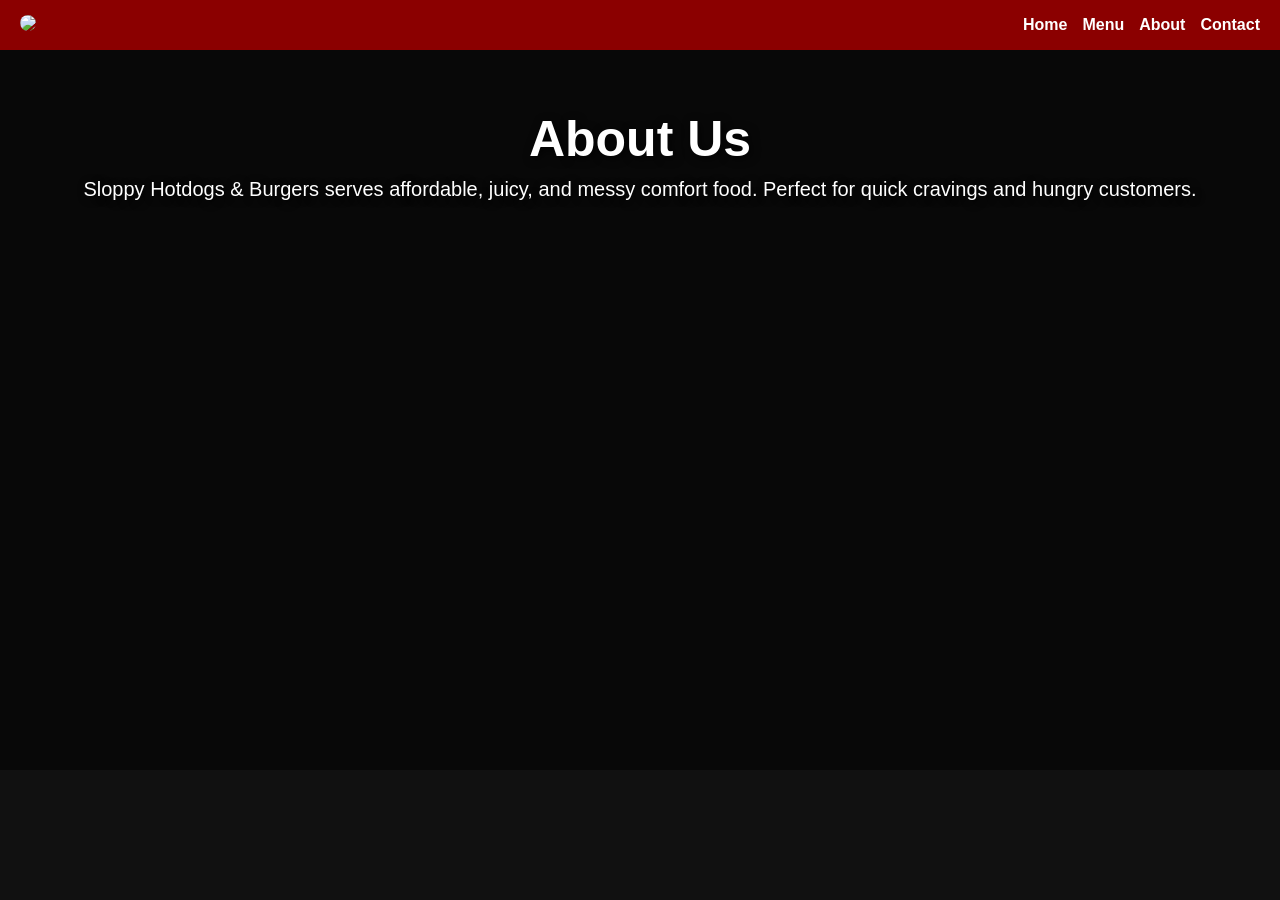
==== about.html @ 6fa1f7a7 "Add files via upload" ====
<!DOCTYPE html>
<html>
<head>
  <title>Sloppy - About</title>
  <link rel="stylesheet" href="style.css">
</head>

<body>

<header>
  <div class="logo">
    <img src="logo.png">
  </div>

  <nav>
    <a href="index.html">Home</a>
    <a href="menu.html">Menu</a>
    <a href="about.html">About</a>
    <a href="contact.html">Contact</a>
  </nav>
</header>

<section class="page">
  <h1>About Us</h1>
  <p>
    Sloppy Hotdogs & Burgers serves affordable, juicy, and messy comfort food.
    Perfect for quick cravings and hungry customers.
  </p>
</section>

</body>
</html>
---- style.css ----
* {
  margin: 0;
  padding: 0;
  box-sizing: border-box;
  font-family: Arial, sans-serif;
}

/* BODY */
body {
  background: #111;
}

/* HEADER */
header {
  display: flex;
  justify-content: space-between;
  align-items: center;
  padding: 15px 20px;
  background: #8b0000;
}

/* LOGO */
.logo img {
  height: 55px;
  width: auto;
  border-radius: 8px;
}

/* NAVIGATION */
nav {
  display: flex;
  gap: 15px;
}

nav a {
  color: white;
  text-decoration: none;
  font-weight: bold;
  transition: 0.3s;
}

nav a:hover {
  color: #ffcc00;
}

/* HOME HERO */
.hero {
  min-height: 80vh;

  background:
    linear-gradient(rgba(0,0,0,0.55), rgba(0,0,0,0.55)),
    url("https://images.unsplash.com/photo-1568901346375-23c9450c58cd?q=80&w=1600&auto=format&fit=crop");

  background-position: center;
  background-size: cover;
  background-repeat: no-repeat;

  display: flex;
  flex-direction: column;
  justify-content: center;
  align-items: center;

  text-align: center;
  color: white;
  padding: 20px;
}

/* OTHER PAGES BACKGROUND */
.page {
  min-height: 80vh;

  background:
    linear-gradient(rgba(0,0,0,0.55), rgba(0,0,0,0.55)),
    url("https://images.unsplash.com/photo-1568901346375-23c9450c58cd?q=80&w=1600&auto=format&fit=crop");

  background-position: center;
  background-size: cover;
  background-repeat: no-repeat;

  color: white;
  padding: 60px 20px;
  text-align: center;
}

/* HEADINGS */
.hero h1,
.page h1 {
  font-size: 50px;
  font-weight: bold;
  text-shadow: 2px 2px 10px rgba(0,0,0,0.8);
}

/* TEXT */
.hero p,
.page p {
  margin-top: 10px;
  font-size: 20px;
  text-shadow: 2px 2px 8px rgba(0,0,0,0.8);
}

/* BUTTON */
.btn {
  margin-top: 20px;
  padding: 12px 25px;
  background: #ffcc00;
  color: black;
  text-decoration: none;
  border-radius: 6px;
  font-weight: bold;
  transition: 0.3s;
}

.btn:hover {
  background: #ffd633;
  transform: scale(1.05);
}

/* MENU GRID */
.menu-grid {
  display: grid;
  grid-template-columns: repeat(3, 1fr);
  gap: 20px;
  margin-top: 30px;
}

/* MENU CARD (FIXED - NO WHITE BOX) */
.card {
  background: rgba(0,0,0,0.4);
  color: white;
  padding: 25px;
  border-radius: 12px;
  border: 1px solid rgba(255,255,255,0.2);
  backdrop-filter: blur(6px);
  transition: 0.3s;
}

.card:hover {
  transform: translateY(-5px);
  box-shadow: 0 10px 20px rgba(0,0,0,0.4);
}

/* PRICE */
.card p {
  margin-top: 15px;
  color: #ffcc00;
  font-size: 22px;
  font-weight: bold;
  text-shadow: none;
}

/* FOOTER */
footer {
  background: #111;
  color: white;
  text-align: center;
  padding: 15px;
}

/* MOBILE RESPONSIVE */
@media (max-width: 768px) {

  header {
    flex-direction: column;
    gap: 15px;
  }

  nav {
    flex-direction: column;
    align-items: center;
  }

  .hero h1,
  .page h1 {
    font-size: 34px;
  }

  .hero p,
  .page p {
    font-size: 16px;
  }

  .menu-grid {
    grid-template-columns: 1fr;
  }
}
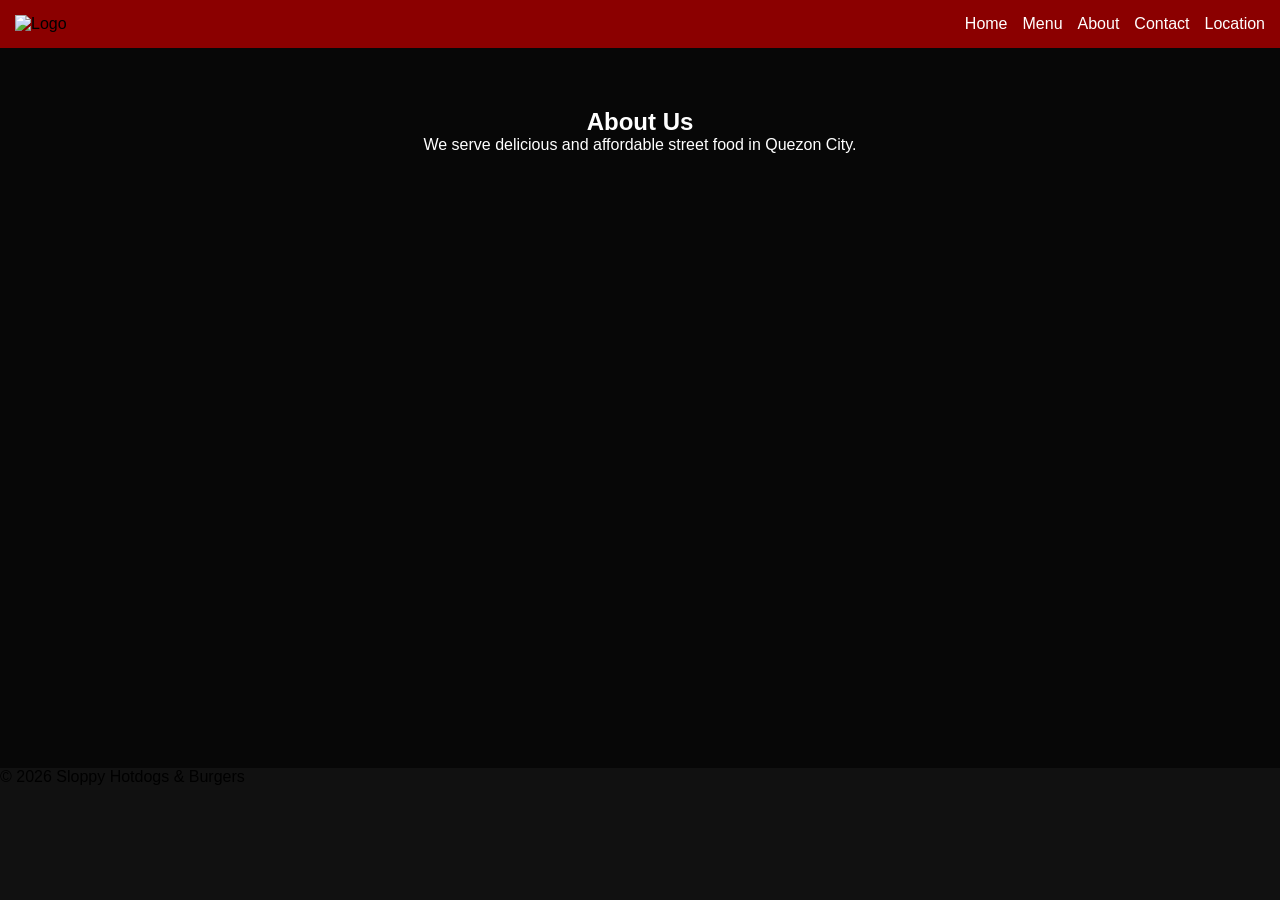
==== commit 9958e5b2: "Add files via upload" ====
--- a/about.html
+++ b/about.html
@@ -1,7 +1,10 @@
 <!DOCTYPE html>
-<html>
+<html lang="en">
+
 <head>
-  <title>Sloppy - About</title>
+  <meta charset="UTF-8">
+  <meta name="viewport" content="width=device-width, initial-scale=1.0">
+  <title>About</title>
   <link rel="stylesheet" href="style.css">
 </head>
 
@@ -9,24 +12,26 @@
 
 <header>
   <div class="logo">
-    <img src="logo.png">
+    <img src="logo.png" alt="Logo">
   </div>
 
-  <nav>
+  <nav class="nav-center">
     <a href="index.html">Home</a>
     <a href="menu.html">Menu</a>
     <a href="about.html">About</a>
     <a href="contact.html">Contact</a>
+    <a href="location.html">Location</a>
   </nav>
 </header>
 
 <section class="page">
   <h1>About Us</h1>
-  <p>
-    Sloppy Hotdogs & Burgers serves affordable, juicy, and messy comfort food.
-    Perfect for quick cravings and hungry customers.
-  </p>
+  <p>We serve delicious and affordable street food in Quezon City.</p>
 </section>
+
+<footer>
+  <p>© 2026 Sloppy Hotdogs & Burgers</p>
+</footer>
 
 </body>
 </html>
--- a/style.css
+++ b/style.css
@@ -5,28 +5,34 @@
   font-family: Arial, sans-serif;
 }
 
-/* BODY */
+html {
+  scroll-behavior: smooth;
+}
+
 body {
   background: #111;
+  animation: fadeIn 0.8s ease-in;
+}
+
+@keyframes fadeIn {
+  from { opacity: 0; }
+  to { opacity: 1; }
 }
 
 /* HEADER */
 header {
   display: flex;
   justify-content: space-between;
+  padding: 15px;
+  background: #8b0000;
   align-items: center;
-  padding: 15px 20px;
-  background: #8b0000;
 }
 
-/* LOGO */
 .logo img {
   height: 55px;
-  width: auto;
-  border-radius: 8px;
 }
 
-/* NAVIGATION */
+/* NAV */
 nav {
   display: flex;
   gap: 15px;
@@ -35,87 +41,65 @@
 nav a {
   color: white;
   text-decoration: none;
-  font-weight: bold;
+  position: relative;
+}
+
+nav a::after {
+  content: "";
+  width: 0%;
+  height: 2px;
+  background: yellow;
+  position: absolute;
+  left: 0;
+  bottom: -4px;
   transition: 0.3s;
 }
 
-nav a:hover {
-  color: #ffcc00;
+nav a:hover::after {
+  width: 100%;
 }
 
-/* HOME HERO */
+/* HERO */
 .hero {
   min-height: 80vh;
+  background: linear-gradient(rgba(0,0,0,0.6), rgba(0,0,0,0.6)),
+  url("https://images.unsplash.com/photo-1568901346375-23c9450c58cd?q=80&w=1600");
 
-  background:
-    linear-gradient(rgba(0,0,0,0.55), rgba(0,0,0,0.55)),
-    url("https://images.unsplash.com/photo-1568901346375-23c9450c58cd?q=80&w=1600&auto=format&fit=crop");
-
-  background-position: center;
   background-size: cover;
-  background-repeat: no-repeat;
-
+  color: white;
   display: flex;
   flex-direction: column;
   justify-content: center;
   align-items: center;
 
-  text-align: center;
-  color: white;
-  padding: 20px;
+  animation: slideUp 0.8s ease forwards;
 }
 
-/* OTHER PAGES BACKGROUND */
+@keyframes slideUp {
+  from { opacity: 0; transform: translateY(30px); }
+  to { opacity: 1; transform: translateY(0); }
+}
+
+/* PAGE */
 .page {
   min-height: 80vh;
+  background: linear-gradient(rgba(0,0,0,0.6), rgba(0,0,0,0.6)),
+  url("https://images.unsplash.com/photo-1568901346375-23c9450c58cd?q=80&w=1600");
 
-  background:
-    linear-gradient(rgba(0,0,0,0.55), rgba(0,0,0,0.55)),
-    url("https://images.unsplash.com/photo-1568901346375-23c9450c58cd?q=80&w=1600&auto=format&fit=crop");
-
-  background-position: center;
   background-size: cover;
-  background-repeat: no-repeat;
-
   color: white;
   padding: 60px 20px;
   text-align: center;
+
+  animation: fadeUp 0.8s ease forwards;
 }
 
-/* HEADINGS */
-.hero h1,
-.page h1 {
-  font-size: 50px;
-  font-weight: bold;
-  text-shadow: 2px 2px 10px rgba(0,0,0,0.8);
+@keyframes fadeUp {
+  from { opacity: 0; transform: translateY(20px); }
+  to { opacity: 1; transform: translateY(0); }
 }
 
-/* TEXT */
-.hero p,
-.page p {
-  margin-top: 10px;
-  font-size: 20px;
-  text-shadow: 2px 2px 8px rgba(0,0,0,0.8);
-}
-
-/* BUTTON */
-.btn {
-  margin-top: 20px;
-  padding: 12px 25px;
-  background: #ffcc00;
-  color: black;
-  text-decoration: none;
-  border-radius: 6px;
-  font-weight: bold;
-  transition: 0.3s;
-}
-
-.btn:hover {
-  background: #ffd633;
-  transform: scale(1.05);
-}
-
-/* MENU GRID */
+/* MENU */
 .menu-grid {
   display: grid;
   grid-template-columns: repeat(3, 1fr);
@@ -123,63 +107,52 @@
   margin-top: 30px;
 }
 
-/* MENU CARD (FIXED - NO WHITE BOX) */
 .card {
   background: rgba(0,0,0,0.4);
-  color: white;
-  padding: 25px;
+  padding: 20px;
   border-radius: 12px;
   border: 1px solid rgba(255,255,255,0.2);
-  backdrop-filter: blur(6px);
-  transition: 0.3s;
+
+  opacity: 0;
+  transform: translateY(30px);
+  animation: popIn 0.6s ease forwards;
 }
 
-.card:hover {
-  transform: translateY(-5px);
-  box-shadow: 0 10px 20px rgba(0,0,0,0.4);
+.card:nth-child(1) { animation-delay: 0.2s; }
+.card:nth-child(2) { animation-delay: 0.4s; }
+.card:nth-child(3) { animation-delay: 0.6s; }
+
+@keyframes popIn {
+  to { opacity: 1; transform: translateY(0); }
 }
 
-/* PRICE */
 .card p {
-  margin-top: 15px;
-  color: #ffcc00;
+  color: yellow;
   font-size: 22px;
-  font-weight: bold;
-  text-shadow: none;
 }
 
-/* FOOTER */
-footer {
-  background: #111;
-  color: white;
-  text-align: center;
-  padding: 15px;
+/* BUTTON */
+.btn {
+  background: yellow;
+  padding: 10px 20px;
+  border-radius: 6px;
+  display: inline-block;
+  margin-top: 20px;
 }
 
-/* MOBILE RESPONSIVE */
-@media (max-width: 768px) {
+/* MAP */
+.map-container {
+  max-width: 900px;
+  margin: auto;
+}
 
-  header {
-    flex-direction: column;
-    gap: 15px;
+/* MOBILE */
+@media(max-width:768px){
+  .menu-grid {
+    grid-template-columns: 1fr;
   }
 
   nav {
     flex-direction: column;
-    align-items: center;
-  }
-
-  .hero h1,
-  .page h1 {
-    font-size: 34px;
-  }
-
-  .hero p,
-  .page p {
-    font-size: 16px;
-  }
-
-  .menu-grid {
-    grid-template-columns: 1fr;
   }
 }
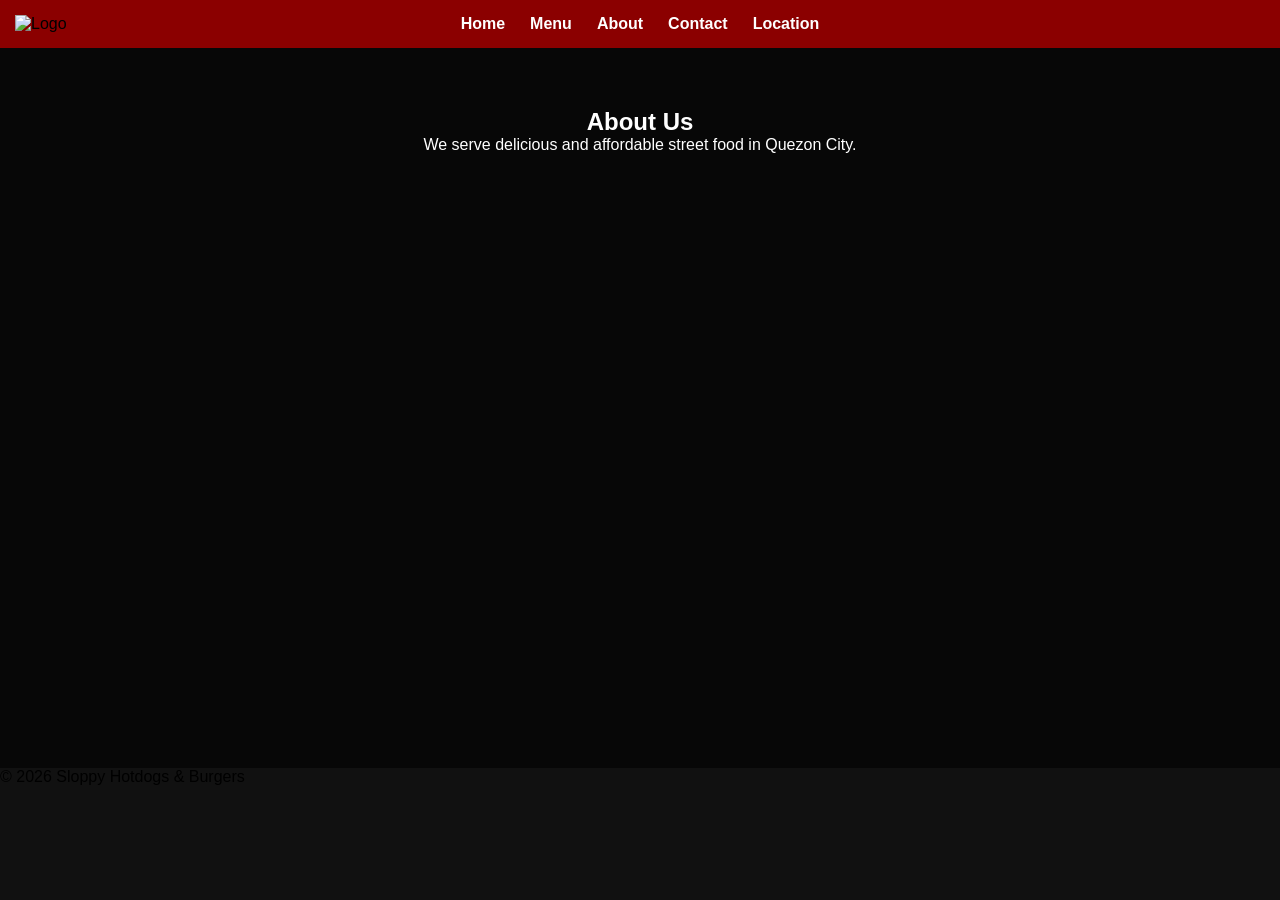
==== commit ff825970: "Add files via upload" ====
--- a/about.html
+++ b/about.html
@@ -1,37 +1,57 @@
 <!DOCTYPE html>
 <html lang="en">
-
 <head>
   <meta charset="UTF-8">
   <meta name="viewport" content="width=device-width, initial-scale=1.0">
   <title>About</title>
+
   <link rel="stylesheet" href="style.css">
 </head>
 
 <body>
 
 <header>
+
   <div class="logo">
     <img src="logo.png" alt="Logo">
   </div>
 
-  <nav class="nav-center">
+  <div class="menu-toggle" id="menu-toggle">
+    ☰
+  </div>
+
+  <nav class="nav-center" id="nav-center">
     <a href="index.html">Home</a>
     <a href="menu.html">Menu</a>
     <a href="about.html">About</a>
     <a href="contact.html">Contact</a>
     <a href="location.html">Location</a>
   </nav>
+
 </header>
 
 <section class="page">
+
   <h1>About Us</h1>
-  <p>We serve delicious and affordable street food in Quezon City.</p>
+
+  <p>
+    We serve delicious and affordable street food in Quezon City.
+  </p>
+
 </section>
 
 <footer>
   <p>© 2026 Sloppy Hotdogs & Burgers</p>
 </footer>
 
+<script>
+const menuToggle = document.getElementById("menu-toggle");
+const navCenter = document.getElementById("nav-center");
+
+menuToggle.addEventListener("click", () => {
+  navCenter.classList.toggle("active");
+});
+</script>
+
 </body>
 </html>
--- a/style.css
+++ b/style.css
@@ -11,133 +11,177 @@
 
 body {
   background: #111;
-  animation: fadeIn 0.8s ease-in;
+  animation: fadeIn 0.6s ease-in;
 }
 
 @keyframes fadeIn {
-  from { opacity: 0; }
-  to { opacity: 1; }
+  from {
+    opacity: 0;
+  }
+
+  to {
+    opacity: 1;
+  }
 }
 
 /* HEADER */
 header {
+  position: sticky;
+  top: 0;
+  z-index: 1000;
+
   display: flex;
+  align-items: center;
   justify-content: space-between;
+
   padding: 15px;
   background: #8b0000;
-  align-items: center;
-}
-
+}
+
+/* LOGO */
 .logo img {
   height: 55px;
 }
 
 /* NAV */
-nav {
+.nav-center {
   display: flex;
-  gap: 15px;
-}
-
-nav a {
+  gap: 25px;
+
+  position: absolute;
+  left: 50%;
+  transform: translateX(-50%);
+}
+
+/* LINKS */
+.nav-center a {
   color: white;
   text-decoration: none;
+  font-weight: bold;
   position: relative;
-}
-
-nav a::after {
+  transition: 0.3s;
+}
+
+/* UNDERLINE EFFECT */
+.nav-center a::after {
   content: "";
+  position: absolute;
+
+  left: 0;
+  bottom: -4px;
+
   width: 0%;
   height: 2px;
-  background: yellow;
-  position: absolute;
-  left: 0;
-  bottom: -4px;
+
+  background: #ffcc00;
+
   transition: 0.3s;
 }
 
-nav a:hover::after {
+.nav-center a:hover {
+  color: #ffcc00;
+}
+
+.nav-center a:hover::after {
   width: 100%;
 }
 
 /* HERO */
 .hero {
   min-height: 80vh;
-  background: linear-gradient(rgba(0,0,0,0.6), rgba(0,0,0,0.6)),
-  url("https://images.unsplash.com/photo-1568901346375-23c9450c58cd?q=80&w=1600");
+
+  background:
+    linear-gradient(rgba(0,0,0,0.6), rgba(0,0,0,0.6)),
+    url("https://images.unsplash.com/photo-1568901346375-23c9450c58cd?q=80&w=1600");
 
   background-size: cover;
-  color: white;
+  background-position: center;
+
+  color: white;
+
   display: flex;
   flex-direction: column;
   justify-content: center;
   align-items: center;
 
-  animation: slideUp 0.8s ease forwards;
+  text-align: center;
+
+  animation: slideUp 0.7s ease;
 }
 
 @keyframes slideUp {
-  from { opacity: 0; transform: translateY(30px); }
-  to { opacity: 1; transform: translateY(0); }
+  from {
+    opacity: 0;
+    transform: translateY(30px);
+  }
+
+  to {
+    opacity: 1;
+    transform: translateY(0);
+  }
 }
 
 /* PAGE */
 .page {
   min-height: 80vh;
-  background: linear-gradient(rgba(0,0,0,0.6), rgba(0,0,0,0.6)),
-  url("https://images.unsplash.com/photo-1568901346375-23c9450c58cd?q=80&w=1600");
+
+  background:
+    linear-gradient(rgba(0,0,0,0.6), rgba(0,0,0,0.6)),
+    url("https://images.unsplash.com/photo-1568901346375-23c9450c58cd?q=80&w=1600");
 
   background-size: cover;
-  color: white;
+  background-position: center;
+
+  color: white;
+
   padding: 60px 20px;
   text-align: center;
-
-  animation: fadeUp 0.8s ease forwards;
-}
-
-@keyframes fadeUp {
-  from { opacity: 0; transform: translateY(20px); }
-  to { opacity: 1; transform: translateY(0); }
-}
-
-/* MENU */
+}
+
+/* MENU GRID */
 .menu-grid {
   display: grid;
   grid-template-columns: repeat(3, 1fr);
+
   gap: 20px;
   margin-top: 30px;
 }
 
+/* CARD */
 .card {
   background: rgba(0,0,0,0.4);
+
   padding: 20px;
   border-radius: 12px;
+
   border: 1px solid rgba(255,255,255,0.2);
 
-  opacity: 0;
-  transform: translateY(30px);
-  animation: popIn 0.6s ease forwards;
-}
-
-.card:nth-child(1) { animation-delay: 0.2s; }
-.card:nth-child(2) { animation-delay: 0.4s; }
-.card:nth-child(3) { animation-delay: 0.6s; }
-
-@keyframes popIn {
-  to { opacity: 1; transform: translateY(0); }
-}
-
+  transition: 0.3s;
+}
+
+.card:hover {
+  transform: translateY(-10px);
+}
+
+/* PRICE */
 .card p {
-  color: yellow;
+  color: #ffcc00;
   font-size: 22px;
 }
 
 /* BUTTON */
 .btn {
-  background: yellow;
+  background: #ffcc00;
+  color: black;
+
+  text-decoration: none;
+
   padding: 10px 20px;
   border-radius: 6px;
+
+  margin-top: 20px;
+
   display: inline-block;
-  margin-top: 20px;
 }
 
 /* MAP */
@@ -146,13 +190,56 @@
   margin: auto;
 }
 
+/* HAMBURGER */
+.menu-toggle {
+  display: none;
+  font-size: 30px;
+  color: white;
+  cursor: pointer;
+}
+
 /* MOBILE */
-@media(max-width:768px){
+@media (max-width: 768px) {
+
+  header {
+    position: relative;
+  }
+
+  /* SHOW HAMBURGER */
+  .menu-toggle {
+    display: block;
+  }
+
+  /* MOBILE NAV */
+  .nav-center {
+    display: none;
+
+    position: absolute;
+    top: 80px;
+    left: 50%;
+
+    transform: translateX(-50%);
+
+    flex-direction: column;
+    gap: 15px;
+
+    background: rgba(139,0,0,0.95);
+
+    width: 90%;
+    padding: 20px;
+
+    border-radius: 12px;
+
+    text-align: center;
+  }
+
+  /* SHOW ACTIVE NAV */
+  .nav-center.active {
+    display: flex;
+  }
+
+  /* MOBILE MENU GRID */
   .menu-grid {
     grid-template-columns: 1fr;
   }
-
-  nav {
-    flex-direction: column;
-  }
 }
